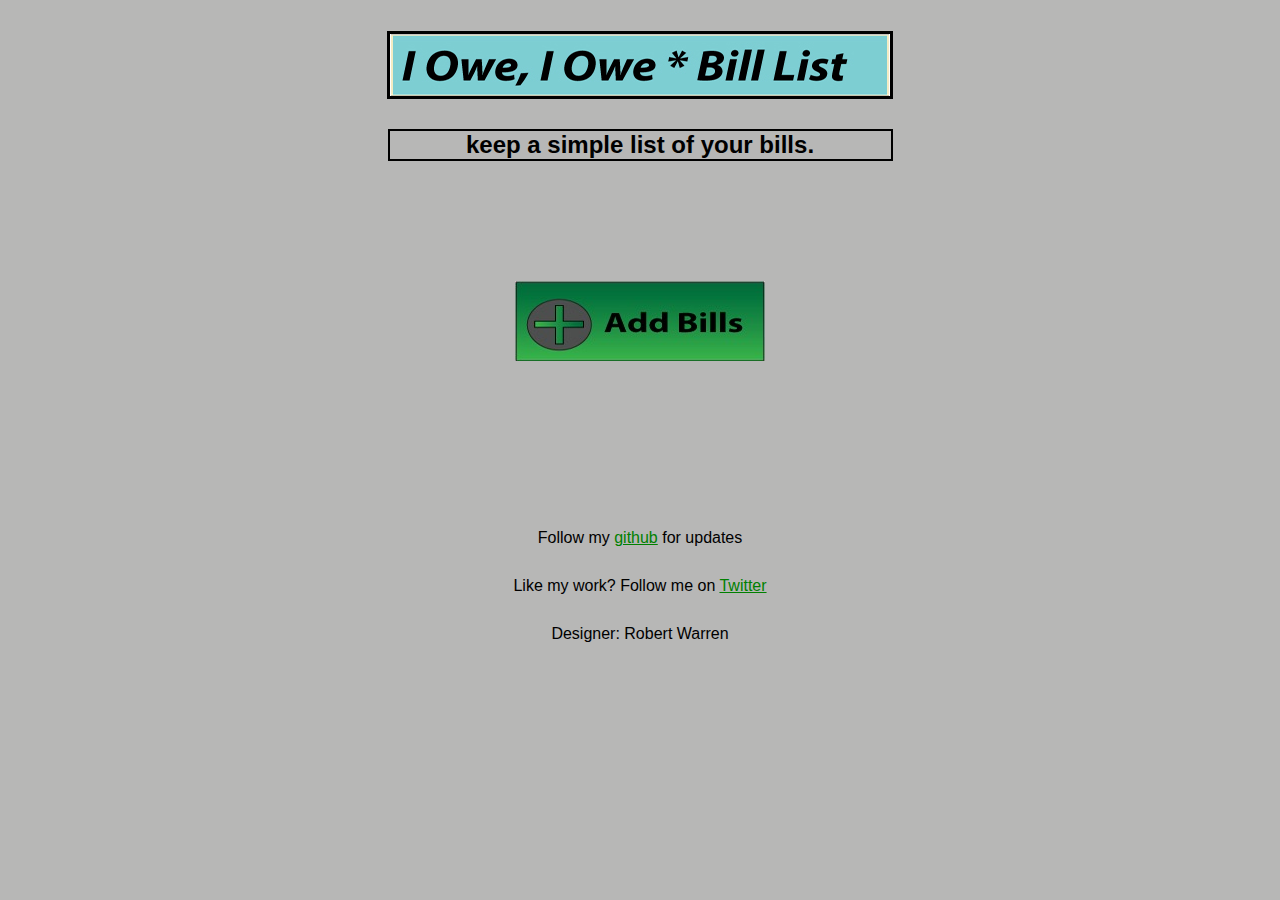
==== index.html @ 09999e46 "moving I Owe I Owe to MIU Git" ====
<!DOCTYPE html>
<!-- 
Robert Warren
Term 1304
Mobile Interface and Usability (MIU)
I Owe, I Owe * Bill List

Dropbox: https://www.dropbox.com/sh/03yhmwxv5pmms41/4XEl9oEfZ8
Github: https://github.com/grindnmosh/Warren_Robert_1304_MIU.git
URL: http://grind-design.com
-->
<html>
	<head>
		<title>I Owe, I Owe * Bill List</title>
		<link rel="stylesheet" href="css/main.css" type="text/css" />
		<meta charset="UTF-8" />
		<meta name="viewport" content="width=560"/>
		<meta name="viewport" content="target-densitydpi=device-dpi" />
		<meta name="HandheldFriendly" content="true"/>
		<meta name="MobileOptimized" content="320"/>
		<meta name="description" content="A simple way to track your bills." />
		<meta name="keywords" content="bills, paid, unpaid, bill types, bill list" />
		<meta name="robots" content="index, follow" />
	</head>
	<body>
		<hgroup>
			<h1><img src="img/brand.jpg" border=3 /></h1>
    		<h2>keep a simple list of your bills. </h2>
		</hgroup>
		<p class="padding"><a href="additem.html" class="likeAButton" id="button"><img src="img/addItemButton.jpg"/></a></p><br>
		
		<footer>
			<p> Follow my <a href = "https://github.com/grindnmosh">github</a> for updates </p>
			<p> Like my work? Follow me on <a href = "https://twitter.com/grindnmosh">Twitter</a></p>
			<p>Designer:  Robert Warren</p>
		</footer>
		<script type="text/javascript" src="js/main.js"></script>
	</body>
</html>
---- css/main.css ----
/*

Robert Warren
Term 1304
Mobile Interface and Usability (MIU)
I Owe, I Owe * Bill List

Dropbox: https://www.dropbox.com/sh/03yhmwxv5pmms41/4XEl9oEfZ8
Github: https://github.com/grindnmosh/Warren_Robert_1304_MIU.git
URL: http://grind-design.com

*/

html {
    background-color: #B7B7B6;
}
body {
	font-family: Arial, Helvetica, san-seriff;width: 545px;margin: auto;padding: 10px; color: black;
}
h1 { 
	text-align: center;
}
h2 { 
	text-align: center;
	margin: 20px;
	border: 2px solid black;
}
form {
	color: blue;
	margin: 20px;
	border: 2px solid black;
	background: white;
}
.pageMatch{
	color: blue
}
legend {
	margin: 20px;
	border: 2px solid black;
}
fieldset {
	margin: 20px;
	border: 2px solid blue;
}
p { 
	text-align: center; 
	line-height: 2em;
}
li { 
	font-family: times;
	line-height: 2em;
}
.billImg {
  align: left;
  width: 100px;
  margin: 40px 0px 40px 0px;
  border: 2px solid blue;
}
form fieldset ul li {
	list-style: none;
}
div ul li {
	list-style: none;
}
form fieldset ul input {
	border: 1px solid black;
	background: lightgrey;
}
form fieldset ul textarea {
	border: 1px solid black;
	background: lightgrey;
}
form fieldset ul select {
	border: 1px solid black;
	background: lightgrey;
}
#freq {
	display: inline;
} 
#freqs {
	display: inline;
} 
div {
	list-style: none;
	border: 1px solid black;	
	background: white;
	padding: 10px 10px 10px 10px;
	list-style: none;	
}
#addNewBill {
	display: none
}
p.padding {
	padding:100px 65px 100px 65px;
}
a.likeAButton {
	padding:3px 3px 3px 3px;
	margin:1px;
	text-decoration:none;
}
a.likeAButton:hover {
	padding:3px 3px 3px 3px;
	margin:1px;
	text-decoration:none;
	border: 2px solid darkblue
}
a.likeAButton:active {
	padding:4px 2px 2px 4px;
	margin:1px;
	text-decoration:none;
}
.errors {
	color: red;
	border: 1px solid red;
}
#saveMe {
	margin-left: 100px;
	display: inline;
	background: green;
}
#resetMe {
	margin-left: 150px;
	background: red;
}
#back {
	background: grey;
}
#editBill {
	background: green;
}
#delBill {
	background: red;
}
input.hasFocus {
	border: 2px solid darkblue;
}
textarea.hasFocus {
	border: 2px solid darkblue;
}
.star {
	color: red;
	display: inline;
}
[type = "radio"] {
	border: none;
	width: inherit;
}
[type = "checkbox"] {
	border: none;
	width: inherit;
}

a:link {
	color: green;
}
a:visited {
	color: aqua;
}
a:hover {
	color: gray;
}
a:active {
	color: black;
}
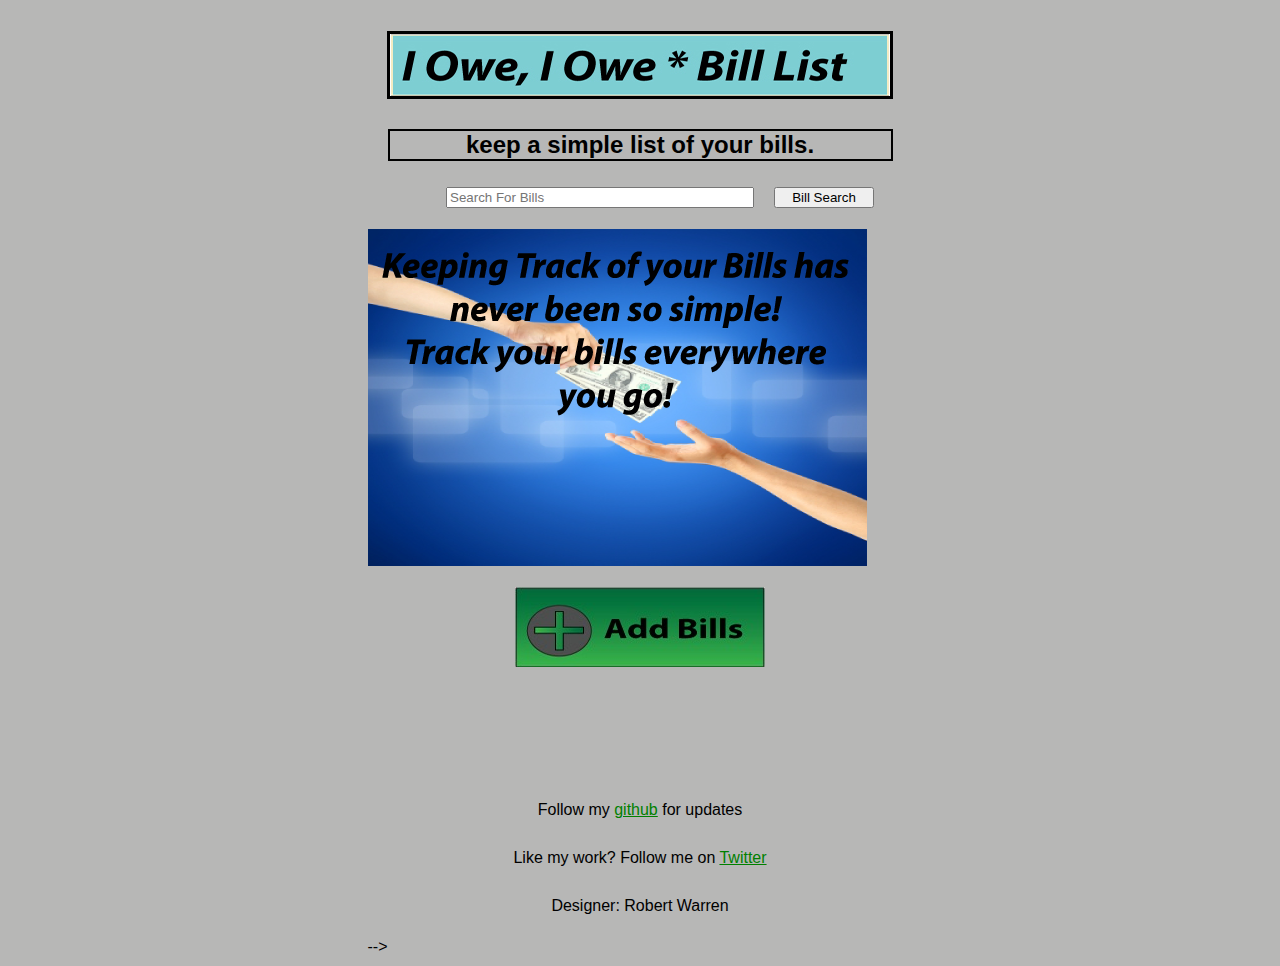
==== commit fa266d90: "added search field. spent a lot of time researching to get CTA image to take. royalty free image use" ====
--- a/index.html
+++ b/index.html
@@ -22,18 +22,25 @@
 		<meta name="keywords" content="bills, paid, unpaid, bill types, bill list" />
 		<meta name="robots" content="index, follow" />
 	</head>
-	<body>
-		<hgroup>
-			<h1><img src="img/brand.jpg" border=3 /></h1>
-    		<h2>keep a simple list of your bills. </h2>
-		</hgroup>
-		<p class="padding"><a href="additem.html" class="likeAButton" id="button"><img src="img/addItemButton.jpg"/></a></p><br>
-		
-		<footer>
+		<body>
+			<hgroup>
+				<h1><img src="img/brand.jpg" border=3 /></h1>
+				<h2>keep a simple list of your bills. </h2>
+    		</hgroup>
+    		<ul>
+				<li><input type="text" id="searchField" placeholder="Search For Bills" /><input type="button" value="Bill Search" id="searchButton"/>
+				</li>
+			</ul>
+			<div data-role="content">
+				<img id="cta" src="img/ctabg.png">
+            	<p class="padding"><a href="additem.html" class="likeAButton" id="button"><img src="img/addItemButton.jpg"/></a></p>
+            </div>
+			<footer>
 			<p> Follow my <a href = "https://github.com/grindnmosh">github</a> for updates </p>
 			<p> Like my work? Follow me on <a href = "https://twitter.com/grindnmosh">Twitter</a></p>
 			<p>Designer:  Robert Warren</p>
 		</footer>
 		<script type="text/javascript" src="js/main.js"></script>
 	</body>
+	-->
 </html>--- a/css/main.css
+++ b/css/main.css
@@ -56,6 +56,18 @@
   margin: 40px 0px 40px 0px;
   border: 2px solid blue;
 }
+body ul li {
+	list-style: none;
+	text-align: center;
+}
+#searchField {
+	width: 300px;
+	margin: 0px 20px 0px 0px
+}
+#searchButton {
+	width: 100px;
+	
+}
 form fieldset ul li {
 	list-style: none;
 }
@@ -80,8 +92,7 @@
 #freqs {
 	display: inline;
 } 
-div {
-	list-style: none;
+#bill {
 	border: 1px solid black;	
 	background: white;
 	padding: 10px 10px 10px 10px;
@@ -91,7 +102,7 @@
 	display: none
 }
 p.padding {
-	padding:100px 65px 100px 65px;
+	padding:0px 65px 100px 65px;
 }
 a.likeAButton {
 	padding:3px 3px 3px 3px;
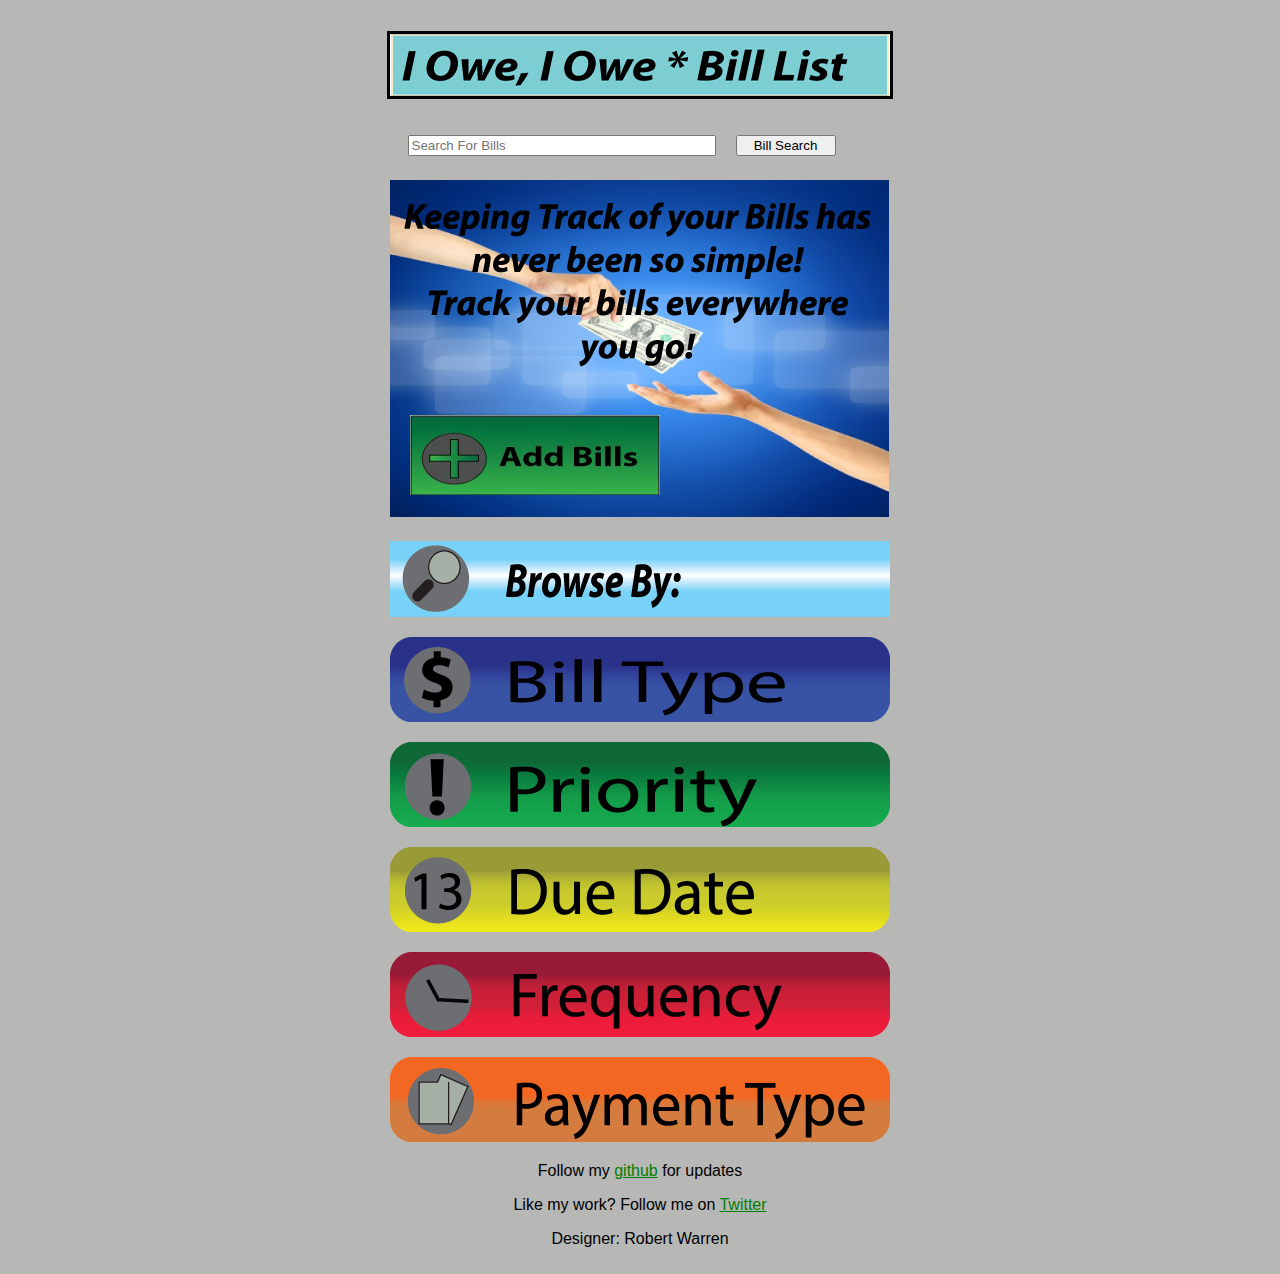
==== commit ddebc30c: "major updates to almost all aspects of app" ====
--- a/index.html
+++ b/index.html
@@ -25,16 +25,18 @@
 		<body>
 			<hgroup>
 				<h1><img src="img/brand.jpg" border=3 /></h1>
-				<h2>keep a simple list of your bills. </h2>
     		</hgroup>
     		<ul>
 				<li><input type="text" id="searchField" placeholder="Search For Bills" /><input type="button" value="Bill Search" id="searchButton"/>
 				</li>
 			</ul>
-			<div data-role="content">
-				<img id="cta" src="img/ctabg.png">
-            	<p class="padding"><a href="additem.html" class="likeAButton" id="button"><img src="img/addItemButton.jpg"/></a></p>
-            </div>
+			<h3><a href="additem.html" class="browse" id="cta"><img id="ctaimg" src="img/ctabg.png"></a></h3>
+            <p><img src="img/Browsemain.png"/></p>
+            <p><a href="error404.html" class="browse" id="billType"><img id="billTypeImg" src="img/btypeimg.png"></a></p>
+            <p><a href="error404.html" class="browse" id="priority"><img id="priorityImg" src="img/prioimg.png"></a></p>
+            <p><a href="error404.html" class="browse" id="dueDate"><img id="dueDateImg" src="img/dueimg.png"></a></p>
+            <p><a href="error404.html" class="browse" id="frequency"><img id="frequencyImg" src="img/freqimg.png"></a></p>
+            <p><a href="error404.html" class="browse" id="paymentType"><img id="paymentTypeImg" src="img/payimg.png"></a></p>
 			<footer>
 			<p> Follow my <a href = "https://github.com/grindnmosh">github</a> for updates </p>
 			<p> Like my work? Follow me on <a href = "https://twitter.com/grindnmosh">Twitter</a></p>
@@ -42,5 +44,4 @@
 		</footer>
 		<script type="text/javascript" src="js/main.js"></script>
 	</body>
-	-->
 </html>--- a/css/main.css
+++ b/css/main.css
@@ -25,6 +25,9 @@
 	margin: 20px;
 	border: 2px solid black;
 }
+h3 { 
+	text-align: center; 
+}
 form {
 	color: blue;
 	margin: 20px;
@@ -44,7 +47,6 @@
 }
 p { 
 	text-align: center; 
-	line-height: 2em;
 }
 li { 
 	font-family: times;
@@ -58,7 +60,6 @@
 }
 body ul li {
 	list-style: none;
-	text-align: center;
 }
 #searchField {
 	width: 300px;
@@ -92,42 +93,35 @@
 #freqs {
 	display: inline;
 } 
-#bill {
-	border: 1px solid black;	
-	background: white;
-	padding: 10px 10px 10px 10px;
-	list-style: none;	
-}
 #addNewBill {
 	display: none
 }
 p.padding {
 	padding:0px 65px 100px 65px;
 }
-a.likeAButton {
-	padding:3px 3px 3px 3px;
-	margin:1px;
-	text-decoration:none;
-}
-a.likeAButton:hover {
-	padding:3px 3px 3px 3px;
-	margin:1px;
-	text-decoration:none;
-	border: 2px solid darkblue
-}
-a.likeAButton:active {
-	padding:4px 2px 2px 4px;
-	margin:1px;
-	text-decoration:none;
-}
 .errors {
 	color: red;
 	border: 1px solid red;
+}
+#ctaimg {
+	align: center;
+}
+.browse {
+	align: center;
+}
+h2 {
+	align: center;
 }
 #saveMe {
 	margin-left: 100px;
 	display: inline;
 	background: green;
+}
+div {
+	list-style: none;
+	border: 1px solid black;	
+	background: white;
+	padding: 10px 10px 10px 10px;	
 }
 #resetMe {
 	margin-left: 150px;
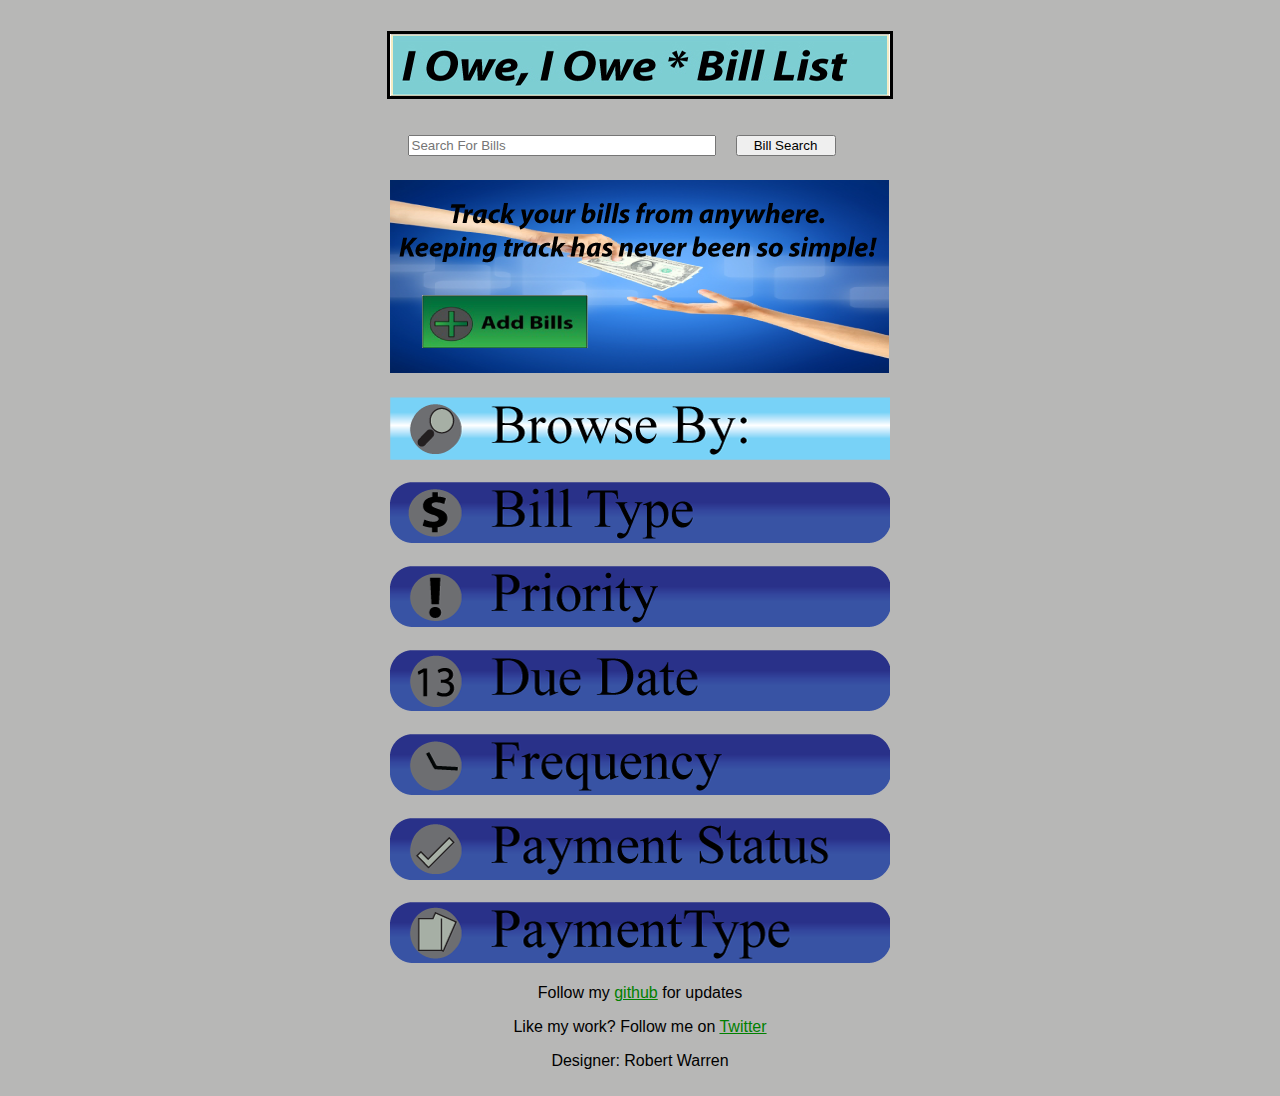
==== commit e1e3bdc4: "began saving source AI files. add Payment status button. created payment status button." ====
--- a/index.html
+++ b/index.html
@@ -26,22 +26,36 @@
 			<hgroup>
 				<h1><img src="img/brand.jpg" border=3 /></h1>
     		</hgroup>
-    		<ul>
-				<li><input type="text" id="searchField" placeholder="Search For Bills" /><input type="button" value="Bill Search" id="searchButton"/>
-				</li>
-			</ul>
-			<h3><a href="additem.html" class="browse" id="cta"><img id="ctaimg" src="img/ctabg.png"></a></h3>
-            <p><img src="img/Browsemain.png"/></p>
-            <p><a href="error404.html" class="browse" id="billType"><img id="billTypeImg" src="img/btypeimg.png"></a></p>
-            <p><a href="error404.html" class="browse" id="priority"><img id="priorityImg" src="img/prioimg.png"></a></p>
-            <p><a href="error404.html" class="browse" id="dueDate"><img id="dueDateImg" src="img/dueimg.png"></a></p>
-            <p><a href="error404.html" class="browse" id="frequency"><img id="frequencyImg" src="img/freqimg.png"></a></p>
-            <p><a href="error404.html" class="browse" id="paymentType"><img id="paymentTypeImg" src="img/payimg.png"></a></p>
+    		
+    		<div>
+    			<ul>
+					<li><input type="text" id="searchField" placeholder="Search For Bills" /><input type="button" value="Bill Search" id="searchButton"/>
+					</li>
+				</ul>
+    		</div>
+    		
+			<div>
+				<h3><a href="additem.html" class="browse" id="cta"><img id="ctaimg" src="img/ctabg.png"></a></h3>
+			</div>
+			
+			<div>
+            	<p><img src="img/Browsemain.png"/></p>
+            	<p><a href="error404.html" class="browse" id="billType"><img id="billTypeImg" src="img/btypeimg.png"></a></p>
+            	<p><a href="error404.html" class="browse" id="priority"><img id="priorityImg" src="img/prioimg.png"></a></p>
+            	<p><a href="error404.html" class="browse" id="dueDate"><img id="dueDateImg" src="img/dueimg.png"></a></p>
+            	<p><a href="error404.html" class="browse" id="frequency"><img id="frequencyImg" src="img/freqimg.png"></a></p>
+            	<p><a href="error404.html" class="browse" id="paymentType"><img id="paymentStatusImg" src="img/paystatimg.png"></a></p>
+            	<p><a href="error404.html" class="browse" id="paymentType"><img id="paymentTypeImg" src="img/payimg.png"></a></p>
+			</div>
+			
 			<footer>
 			<p> Follow my <a href = "https://github.com/grindnmosh">github</a> for updates </p>
 			<p> Like my work? Follow me on <a href = "https://twitter.com/grindnmosh">Twitter</a></p>
 			<p>Designer:  Robert Warren</p>
 		</footer>
+		
 		<script type="text/javascript" src="js/main.js"></script>
+		<script type="text/javascript" src="js/json.js"></script>
+		
 	</body>
 </html>--- a/css/main.css
+++ b/css/main.css
@@ -117,7 +117,7 @@
 	display: inline;
 	background: green;
 }
-div {
+#bill {
 	list-style: none;
 	border: 1px solid black;	
 	background: white;
